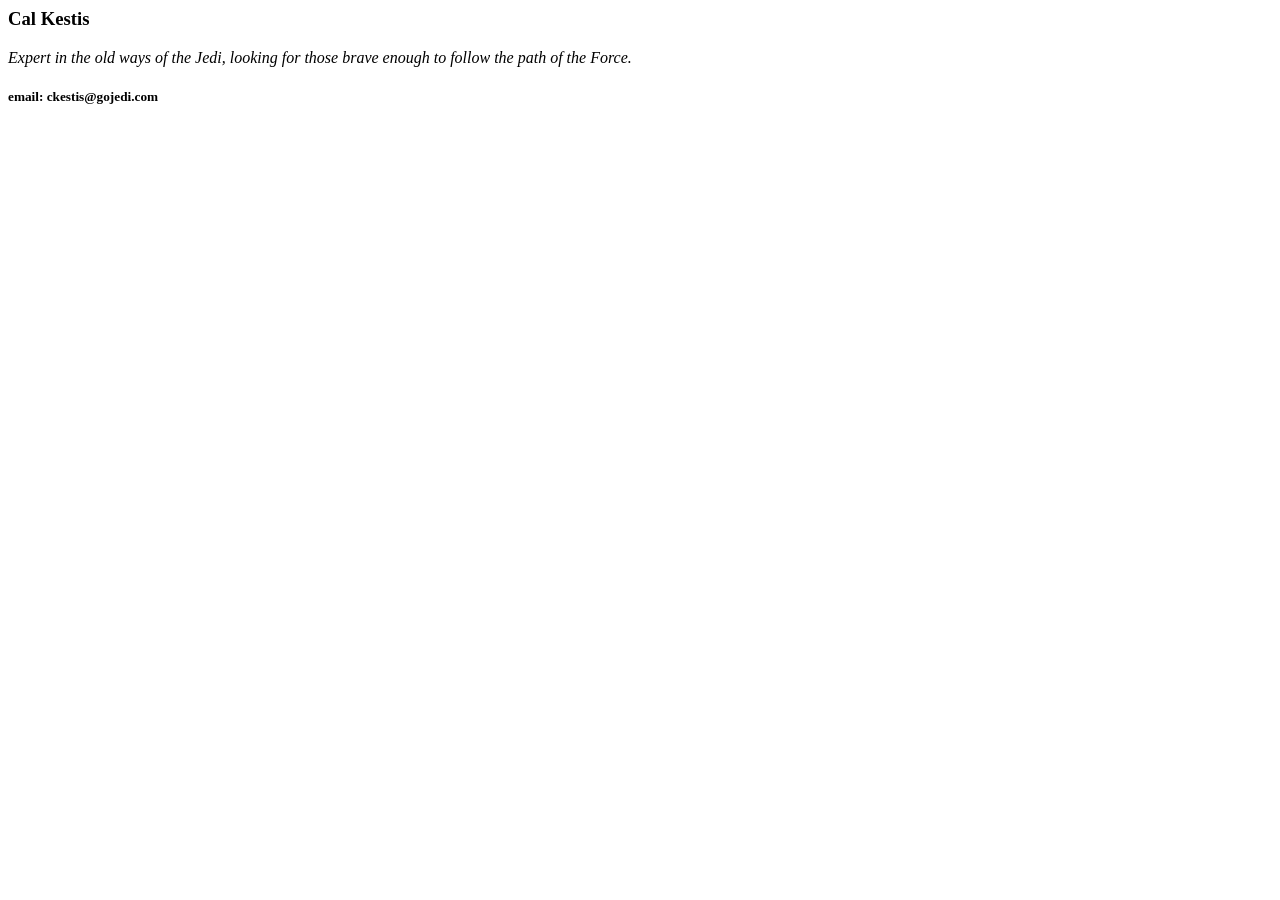
==== index1.html @ 524a6933 "Add files via upload" ====
<html>
    <head>
        <title>cal Kestis</title>
        <link rel="stylesheet" type="text/css" href="estilo.css">
    </head>
    <div class="contenedor">
        <article class="article">
            <section class="section1"><h1> Cal Kestis</h1></section>
            <section class="section2"><i>Expert in the old ways of the Jedi,
                looking for those brave enough to follow
                the path of the Force.
            </i></section>
            <section class="section3"><h5>email: ckestis@gojedi.com</h5></section>
        </article>
        
    
    
    </div>
</html>
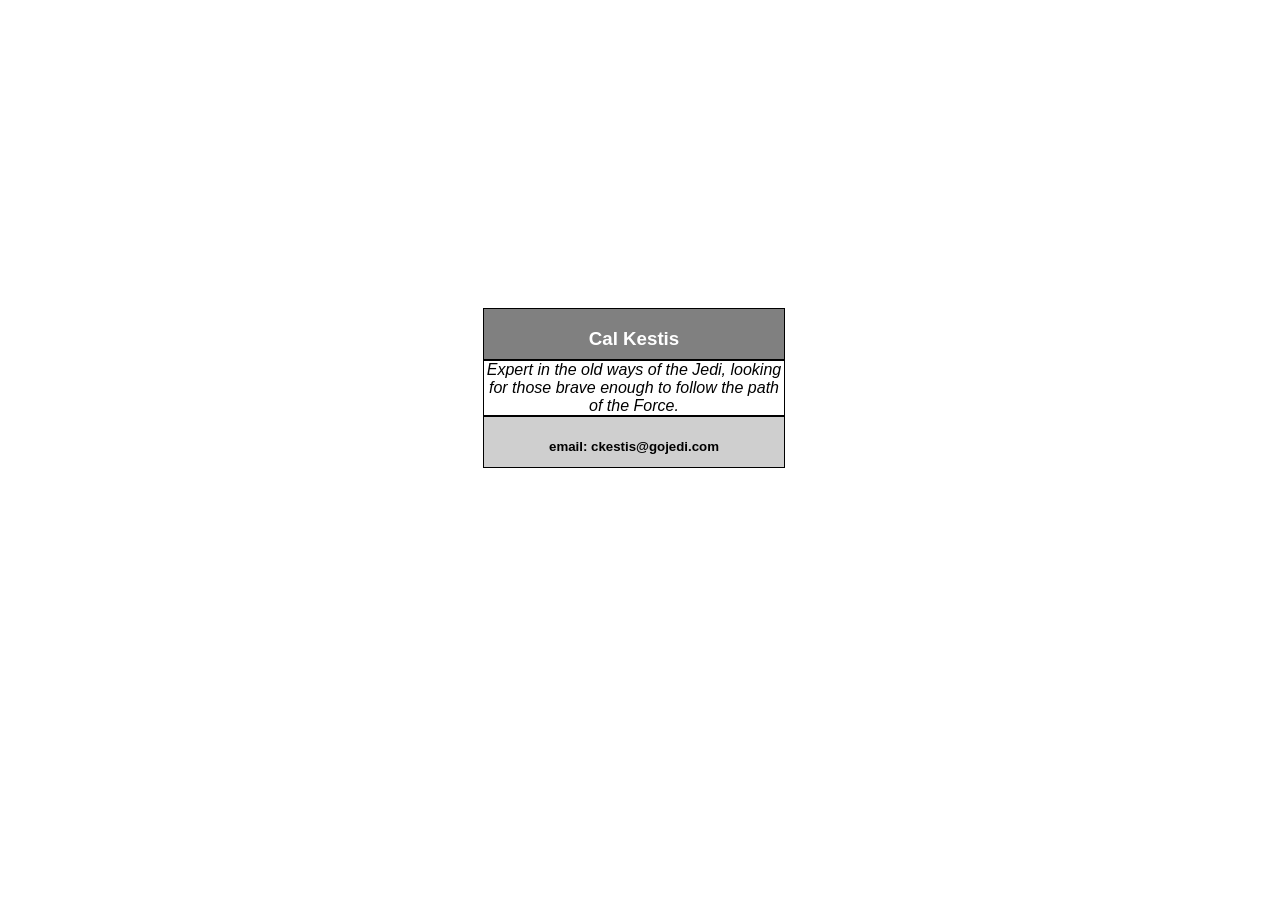
==== commit 4db9d855: "Add files via upload" ====
--- a/index1.html
+++ b/index1.html
@@ -1,7 +1,7 @@
 <html>
     <head>
         <title>cal Kestis</title>
-        <link rel="stylesheet" type="text/css" href="estilo.css">
+        <link rel="stylesheet" type="text/css" href="estilo1.css">
     </head>
     <div class="contenedor">
         <article class="article">
--- a/estilo1.css
+++ b/estilo1.css
@@ -0,0 +1,47 @@
+html, body {
+    font-family: "Josefin Sans", sans-serif;
+}
+
+.article{
+    margin: 100;
+    width: 100;
+}
+
+.contenedor {
+    display: flex;
+    flex-wrap: wrap;
+}
+section {
+    color: white;
+    background-color: grey;
+    text-align: center;
+    width: 100%;
+}
+
+.article {
+    background-color: grey;
+    width: 1px;
+    height: 0px;
+    min-width: 300px;
+    margin: 300px;
+    padding-left: 175px;
+}
+.section1{
+    height: 50px;
+    border: 1px solid black;
+    
+}
+.section2{
+    color: black;
+    background-color: white;
+    border: 1px solid black;
+    
+    
+}
+.section3{
+    color: black;
+    background-color: rgb(207, 207, 207);
+    height: 50px;
+    border: 1px solid black;
+
+}
